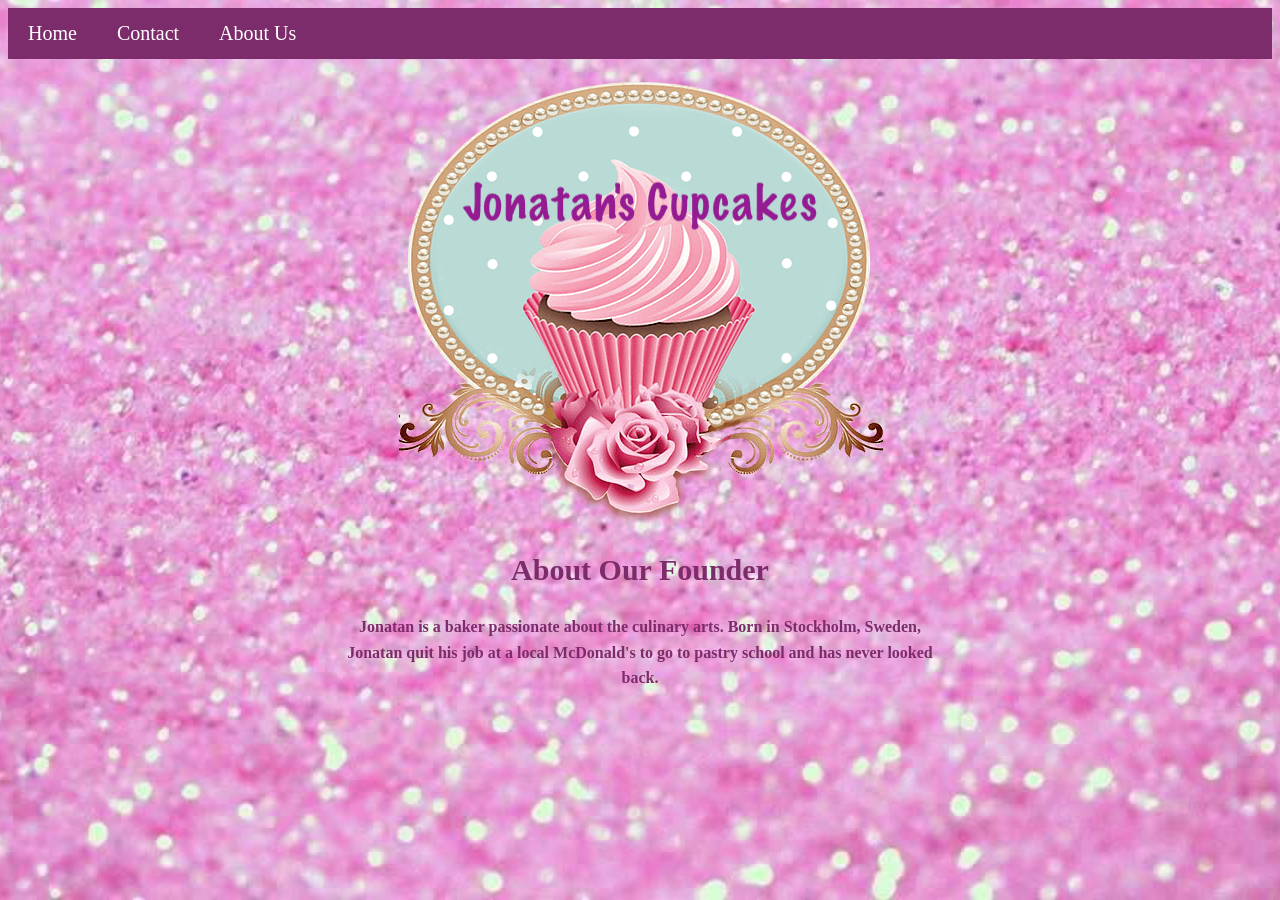
==== aboutfounder.html @ 40e36116 "Replaced Website" ====
<!-- 
  @Author: Hannah Shader
  @Date:   2024-02-06 17:18:14
  @Last Modified by:   Hannah Shader
  @Last Modified time: 2024-02-06 19:23:37
-->
<html lang="en">
<head>
    <meta charset="UTF-8">
    <meta name="viewport" content="width=device-width, initial-scale=1.0">
    <title>Cupcake Store</title>
    <style>
        body {
            background-image: url("images/background.jpg");
            background-size: cover;
            background-position: center; 
            background-repeat: no-repeat;
            background-attachment: fixed; 
        }

        menu {
            text-align: center;
        }

        ul {
            list-style-type: none;
            padding: 0;
        }

        li {
            padding: 8px;
            font-size: 20px;
            font-family: 'Marker Felt', cursive;
            color: hsl(313, 48%, 33%);
            text-decoration: none;
        }

        .navbar {
            background-color: hsl(313, 48%, 33%);
            overflow: hidden;
        }

        .navbar a {
            float: left;
            display: block;
            color: white;
            text-align: center;
            padding: 14px 20px;
            text-decoration: none;
        }

        .navbar a:hover {
            background-color: #ddd;
            color: black;
        }

        h1 {
            font-family: 'Marker Felt', cursive;
            font-size: 30px;
            line-height: 1.6;
            margin: 20px auto;
            max-width: 600px;
            color: hsl(313, 48%, 33%);
        }

        h2 {
            font-family: 'Marker Felt', cursive;
            font-size: 30px;
            line-height: 1.6;
            margin: 5px auto;
            max-width: 600px;
            color: hsl(313, 48%, 33%);
        }

        p {
            font-size: 20px;
            font-family: 'Marker Felt', cursive;
            font-size: 16px;
            line-height: 1.6;
            margin: 20px auto;
            max-width: 600px;
            color: hsl(313, 48%, 33%);
        }

        a {
            font-size: 20px;
            font-family: 'Marker Felt', cursive;
            color: hsl(313, 48%, 33%);
            text-decoration: none;
        }

        label {
            font-family: 'Marker Felt', cursive;
            color: hsl(313, 48%, 33%);
            text-decoration: none;
        }

        input {
            font-family: 'Marker Felt', cursive;
            color: hsl(313, 48%, 33%);
            text-decoration: none;
        }

        a:hover {
            text-decoration: underline;
        }
    </style>
</head>
<body>
    <div class="navbar">
        <a href="index.html">Home</a>
        <a href="contact.html">Contact</a>
        <a href="aboutfounder.html">About Us</a>
    </div>
    <div style="text-align: center;">
        <img src="images/logo.png" alt="Logo" style="margin: 20px auto; display: block;">
    </div>
    <h1 style="text-align: center;"> About Our Founder </h>
    <p style="text-align: center;"> Jonatan is a baker passionate about the culinary arts. Born in Stockholm, Sweden, Jonatan quit his job at a local McDonald's to go to pastry school and has never looked back. </p>
    
</body>
</html>
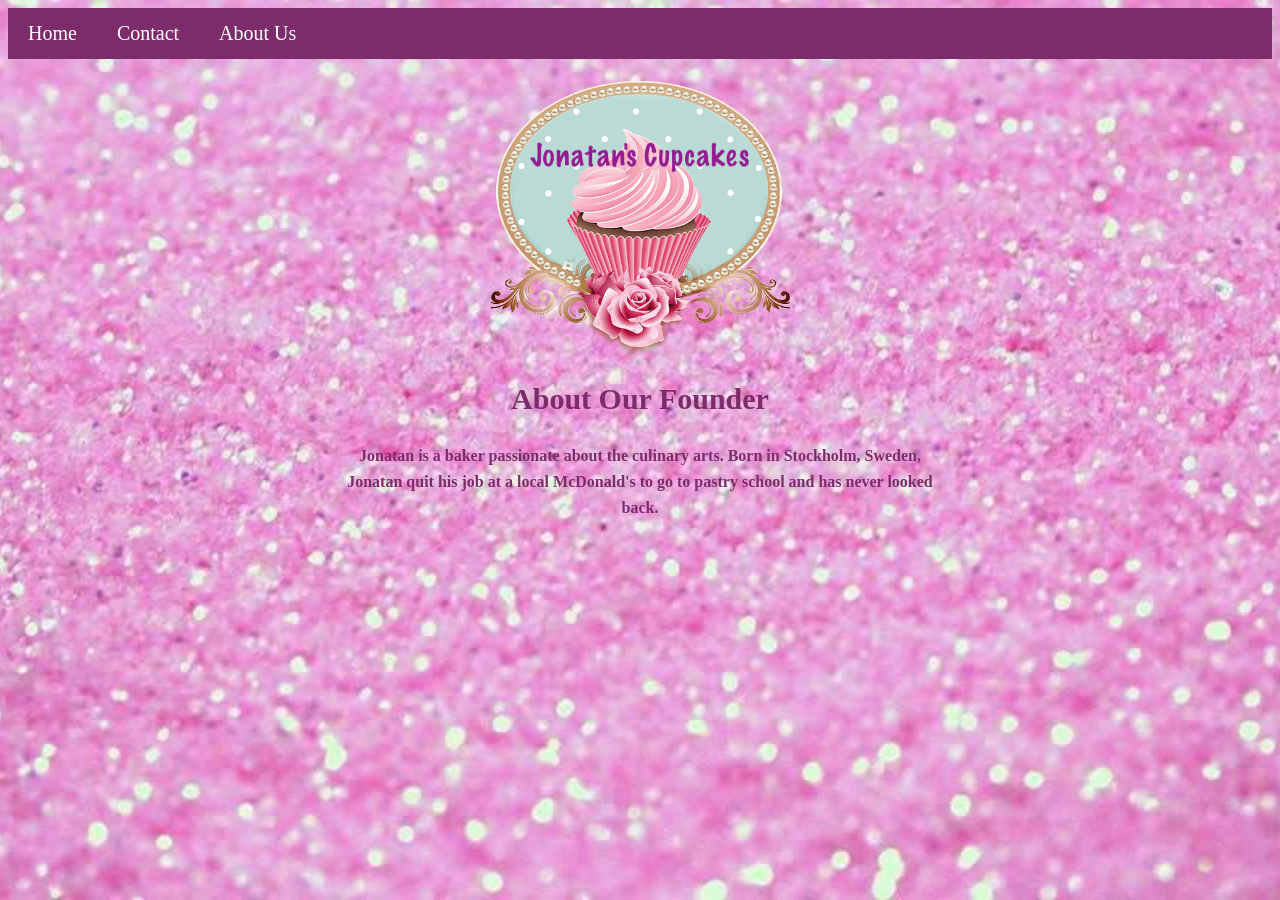
==== commit 2975f223: "added mobile friendly" ====
--- a/aboutfounder.html
+++ b/aboutfounder.html
@@ -2,7 +2,7 @@
   @Author: Hannah Shader
   @Date:   2024-02-06 17:18:14
   @Last Modified by:   Hannah Shader
-  @Last Modified time: 2024-02-06 19:23:37
+  @Last Modified time: 2024-02-06 19:31:40
 -->
 <html lang="en">
 <head>
@@ -10,6 +10,7 @@
     <meta name="viewport" content="width=device-width, initial-scale=1.0">
     <title>Cupcake Store</title>
     <style>
+
         body {
             background-image: url("images/background.jpg");
             background-size: cover;
@@ -104,6 +105,18 @@
         a:hover {
             text-decoration: underline;
         }
+
+        .logo {
+            width: 100%; 
+            max-width: 300px; 
+            height: auto; 
+        }
+
+        @media (max-width: 600px) {
+            .logo {
+                max-width: 150px;
+            }
+        }
     </style>
 </head>
 <body>
@@ -113,7 +126,7 @@
         <a href="aboutfounder.html">About Us</a>
     </div>
     <div style="text-align: center;">
-        <img src="images/logo.png" alt="Logo" style="margin: 20px auto; display: block;">
+        <img src="images/logo.png" class="logo" alt="Logo" style="margin: 20px auto; display: block;">
     </div>
     <h1 style="text-align: center;"> About Our Founder </h>
     <p style="text-align: center;"> Jonatan is a baker passionate about the culinary arts. Born in Stockholm, Sweden, Jonatan quit his job at a local McDonald's to go to pastry school and has never looked back. </p>
